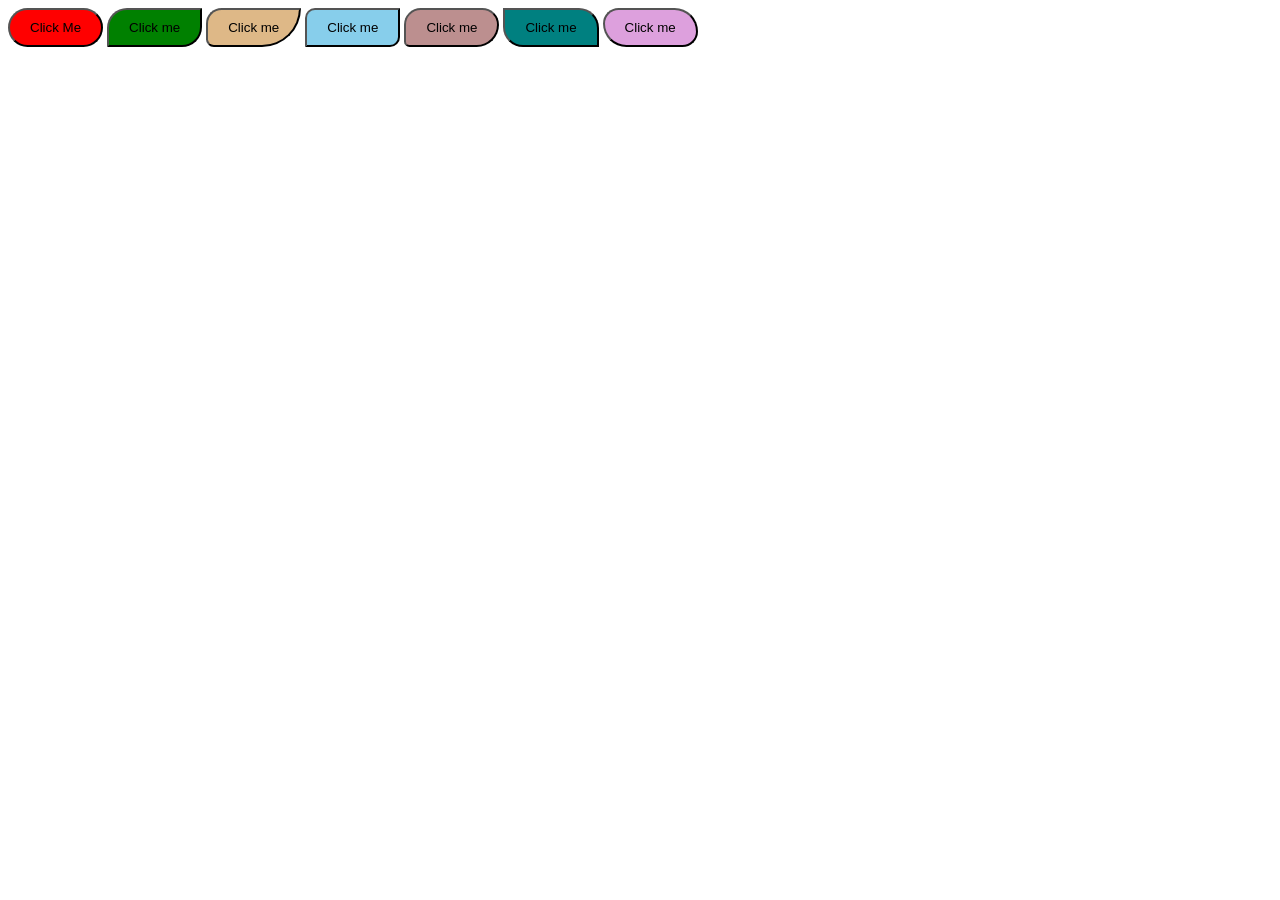
==== button.html @ cf2aecc3 "button.html" ====
<!DOCTYPE html>
<html>
<head>
    <title>CSS</title>
<style>
    .btn-1{
        background-color: red;rgb(203,54,76)
        border: none;
        padding: 10px 20px;
        border-radius: 50px;
        cursor:pointer;
    }
    .btn-2{
        background-color: green;rgb(234,678,24)
        border: none;
        padding: 10px 20px;
        border-radius: 20px 0px 20px 0px;
    }
    .btn-3{
        background-color: burlywood;rgb(234,678,24)
        border: none;
        padding: 10px 20px;
        border-radius: 20px 0px 50px 10px;
        cursor:pointer;
    }
    .btn-4{
        background-color: skyblue;rgb(234,678,24)
        border: none;
        padding: 10px 20px;
        border-radius: 10px 0px 10px 0px;
        cursor:pointer;
    }
.btn-5{
        background-color: rosybrown;rgb(234,678,24)
        border: none;
        padding: 10px 20px;
        border-radius: 30px 30px 40px 10px;
        cursor:pointer;
    }
    .btn-6{
        background-color: teal;rgb(234,678,24)
        border: none;
        padding: 10px 20px;
        border-radius: 0px 20px 0px 20px;
        cursor:pointer;
    }
    .btn-7{
        background-color: plum;rgb(234,678,24)
        border: none;
        padding: 10px 20px;
        border-radius: 20px 30px 20px 30px;
        cursor:pointer;
    }
</style>
</head>
<body>
<button class="btn-1">Click Me</button>
<button class="btn-2">Click me</button>
<button class="btn-3">Click me</button>
<button class="btn-4">Click me</button>
<button class="btn-5">Click me</button>
<button class="btn-6">Click me</button>
<button class="btn-7">Click me</button>
</body>
</html>
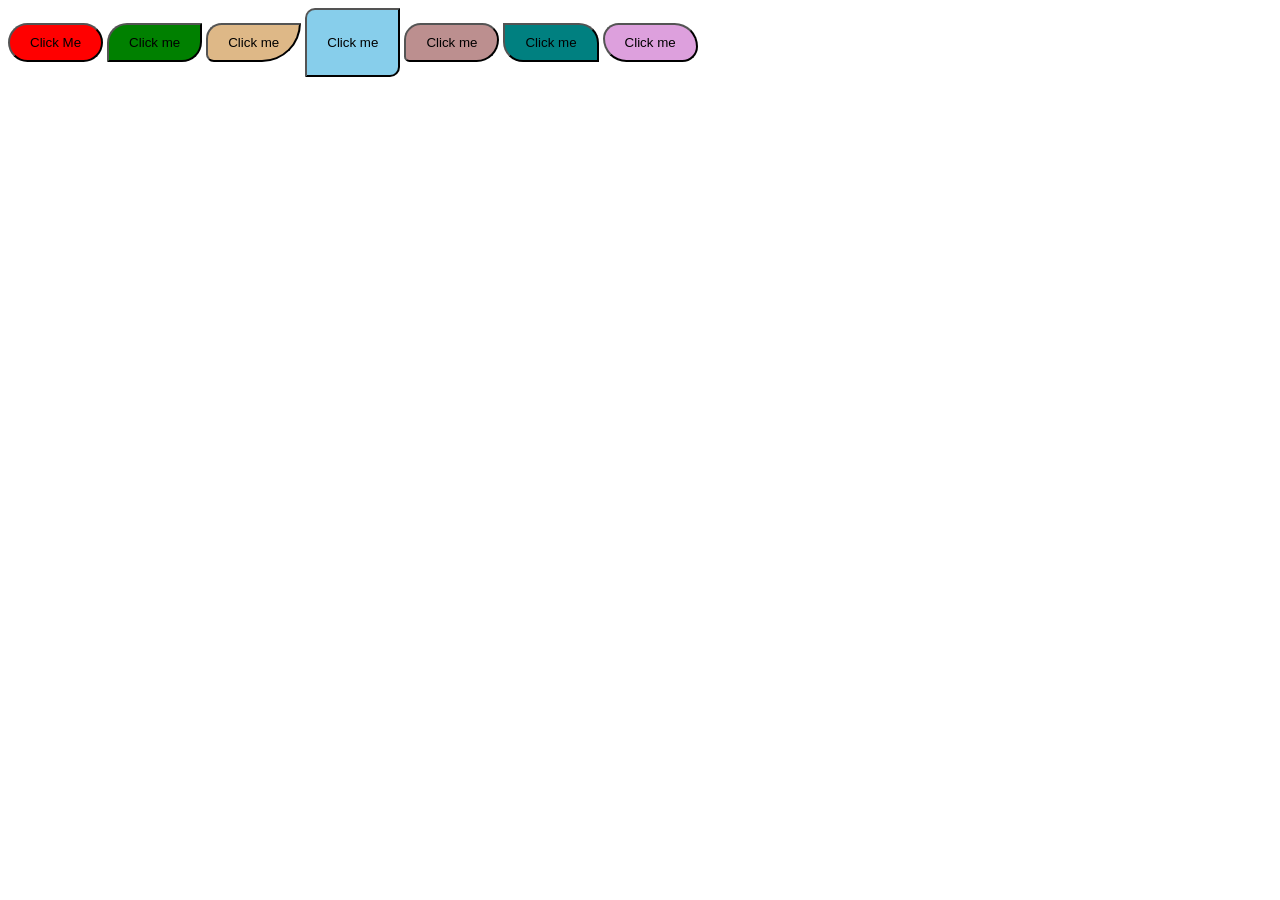
==== commit 7cacffc0: "button" ====
--- a/button.html
+++ b/button.html
@@ -26,7 +26,7 @@
     .btn-4{
         background-color: skyblue;rgb(234,678,24)
         border: none;
-        padding: 10px 20px;
+        padding: 25px 20px;
         border-radius: 10px 0px 10px 0px;
         cursor:pointer;
     }
